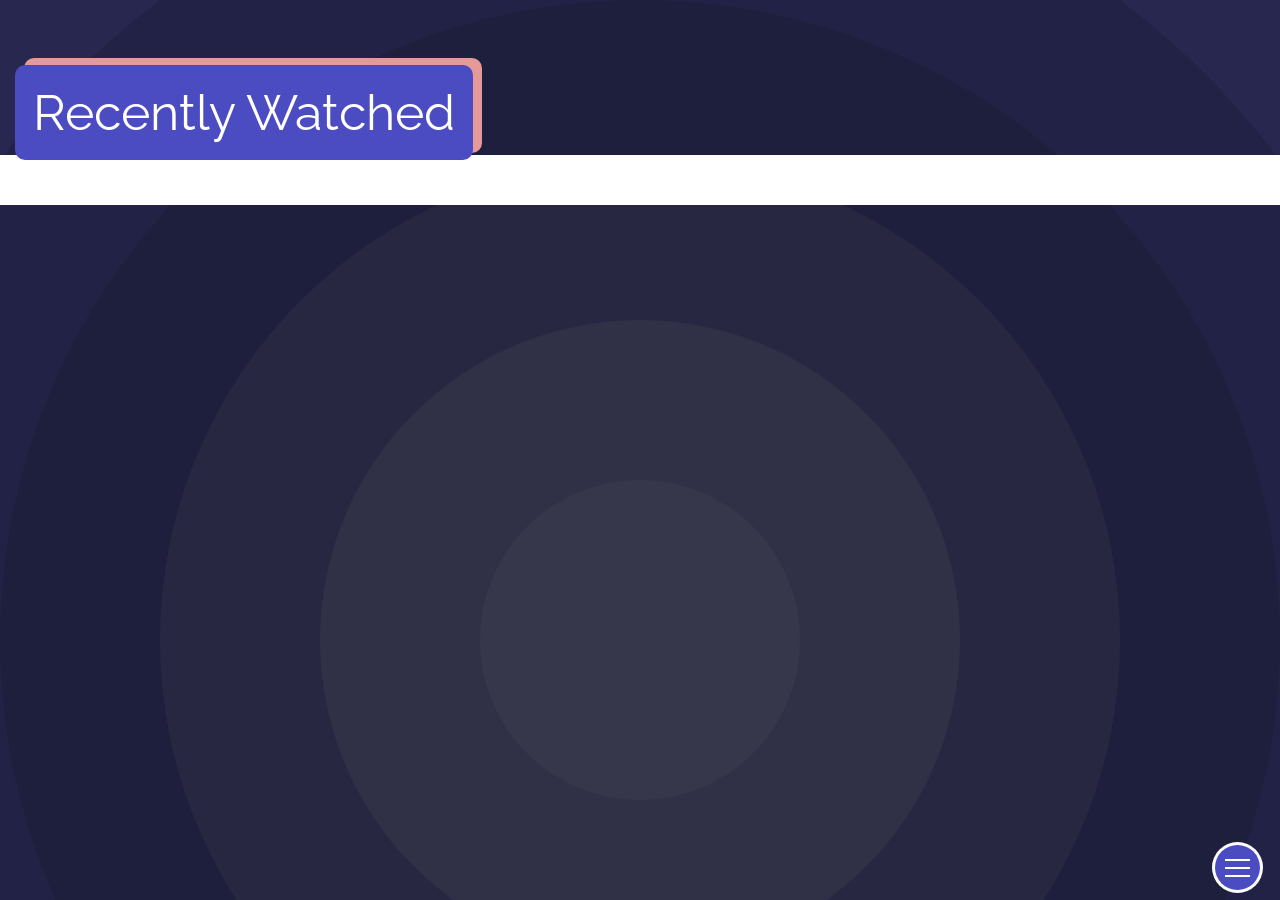
==== www/index.html @ 6c80135a "Initial commit" ====
<html>
<meta name="viewport" content="width=device-width, initial-scale=1.0, user-scalable=no">
<link rel="icon" type="image/png" sizes="128x128" href="assets/images/128.png">
<link rel="icon" type="image/png" sizes="48x48" href="assets/images/48.png">
<link rel="icon" type="image/png" sizes="32x32" href="assets/images/32.png">
<link rel="icon" type="image/png" sizes="16x16" href="assets/images/16.png">
<meta name="theme-color" content="#4b4bc2">
<title>Enimax</title>

<link href="notification/noti.css" rel="stylesheet">
<script type="text/javascript" src="assets/dexie.js"></script>
<script type="text/javascript" src="assets/dexie-export-import.js"></script>

<script type="text/javascript" src="assets/socket.js"></script>
<script type="text/javascript" src="notification/noti.js"></script>
<script type="text/javascript" src="extensions/index.js"></script>
<script type="text/javascript" src="assets/m3u8-parser.js"></script>
<script type="text/javascript" src="storage/index.js"></script>
<script type="text/javascript" src="storage/download.js"></script>


<style>
    iframe {
        padding: 0;
        margin: 0;
        border: 0;
        position: absolute;
        top: 0;
        left: 0;
        height: 100%;
        width: 100%;
        z-index: 0;
    }

    #player {
        padding: 0;
        margin: 0;
        border: 0;
        position: absolute;
        top: 0;
        left: 0;
        display: none;
        height: 100%;
        width: 100%;
        z-index: 1;

    }

    .pop{

        bottom: 0 !important;
        top: auto !important;
        left:0 !important;
        width: 100% !important;
        height:  200px !important;
				
    }
</style>




<body>
    <div id="noti_con"></div>

    <iframe src="" id="frame"></iframe>
    <iframe src="fallback.html" id="player" ></iframe>







    <script type="text/javascript" src="cordova.js"></script>
    <script type="text/javascript" src="assets/bridge.js"></script>






</body>

</html>
---- www/notification/noti.css ----
#noti_con::-webkit-scrollbar {

    width: 0;
}

body{
    font-size: 15px;
}

#noti_con {
    overflow-y: auto;
    overflow-x: hidden;
    width: 400px;
    max-width: 100%;

    position: fixed;
    right: 0;
    bottom: 0;
    margin: 0;
    padding: 0;
    background: transparent;
    z-index: 400;

    max-height: 100%;
}

a {
    color: white !important;
}

.noti {
    width: calc(100% - 20px);
    font-size: 15px;
    border-radius: 10px;
    min-height: 100px;
    margin: 10px;
    box-sizing: border-box;
    display: flex;
    align-items: center;
    justify-content: center;
    transform: translateX(calc(-100% - 20px));
    animation-name: enter;
    animation-duration: 0.2s;
    animation-timing-function: ease-in;
    animation-iteration-count: 1;
    animation-fill-mode: forwards;
    flex-direction: column;
    overflow: hidden;

}

@keyframes enter {

    0% {
        transform: translateX(calc(100% + 20px));

    }

    100% {
        transform: translateX(0px);

    }

}

.noti_head {
    color: white;
    text-align: left;
    color: white;
    text-align: left;
    width: 100%;
    padding: 20px;
    padding-bottom: 0px;
    box-sizing: border-box;
}

.noti_data {
    color: white;
    text-align: left;
    color: white;
    text-align: left;
    width: 100%;
    padding: 20px;
    padding-top: 10px;
    box-sizing: border-box;
}


.dot {
    width: 20px;
    height: 20px;
    background: white;
    border-radius: 50%;
    position: absolute;
    top: 10px;
    right: 10px;
    /*position: relative;*/

}

.dot::after {
    content: '\02715';
    font-size: 10px;
    /*line-height: 100px;*/
    position: absolute;
    top: 50%;
    left: 50%;
    transform: translate(-50%, -50%);
}

.timer {
    position: absolute;
    bottom: 0;
    left: 0;
    width: 100%;
    height: 5px;
    background-color: white;

    animation-name: timerNoti;
    animation-timing-function: linear;
    animation-iteration-count: 1;
    animation-fill-mode: forwards;

}

@keyframes timerNoti {

    0% {
        width: 100%;

    }

    100% {
        width: 0;
    }

}



#color_con {
    height: 80px;
    display: block;
    text-align: center;
    text-align: center;
    color: black;
    background: #212121;
    padding: 10px;
    box-sizing: border-box;
    width: 100%;
    position: fixed;
    top: 70px;
    left: 0;
    z-index: 10;
    display: flex;
    align-items: center;
}



.redNoti {
    background: linear-gradient(to bottom left, #843f6c 40%, #bf4277 100%);
}

.blueNoti {
    background: linear-gradient(to bottom left, #4561c9 40%, #508396 100%);

}
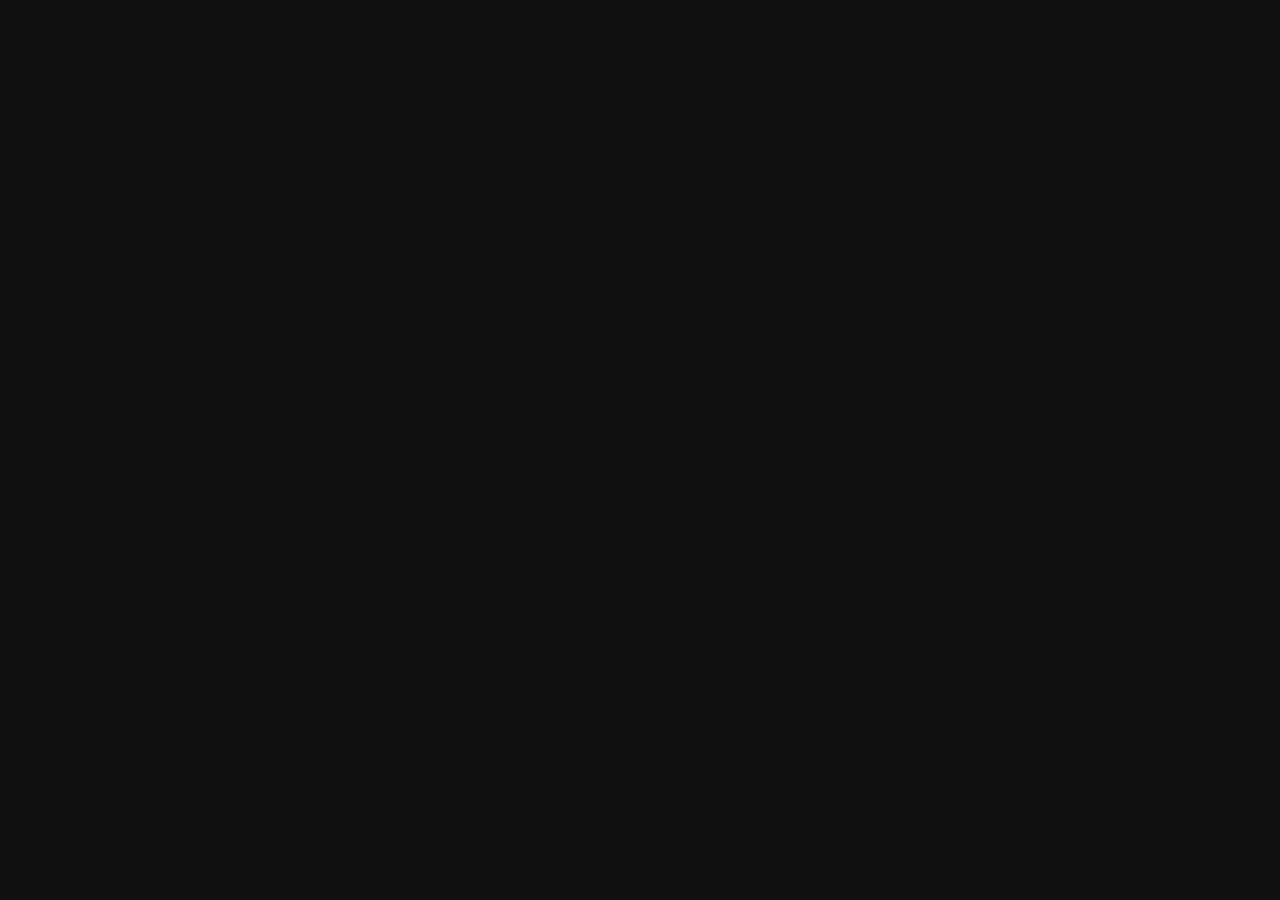
==== commit 69d05ee9: "v1.1.2" ====
--- a/www/index.html
+++ b/www/index.html
@@ -20,6 +20,9 @@
 
 
 <style>
+    body{
+        background-color: #101010;
+    }
     iframe {
         padding: 0;
         margin: 0;
@@ -27,6 +30,7 @@
         position: absolute;
         top: 0;
         left: 0;
+        transition-duration: 200ms;
         height: 100%;
         width: 100%;
         z-index: 0;
@@ -37,7 +41,9 @@
         margin: 0;
         border: 0;
         position: absolute;
-        top: 0;
+        transition-duration: 200ms;
+
+        bottom: 0;
         left: 0;
         display: none;
         height: 100%;
@@ -45,7 +51,18 @@
         z-index: 1;
 
     }
-
+    #spotlight{
+        position: absolute;
+        top: 0;
+        left: 0;
+        height: 100%;
+        width: 100%;
+        background-color: black;
+        pointer-events: none;
+        opacity: 0;
+        z-index: 2;
+        transition-duration: 200ms;
+    }
     .pop{
 
         bottom: 0 !important;
@@ -71,7 +88,6 @@
 
 
 
-
     <script type="text/javascript" src="cordova.js"></script>
     <script type="text/javascript" src="assets/bridge.js"></script>
 
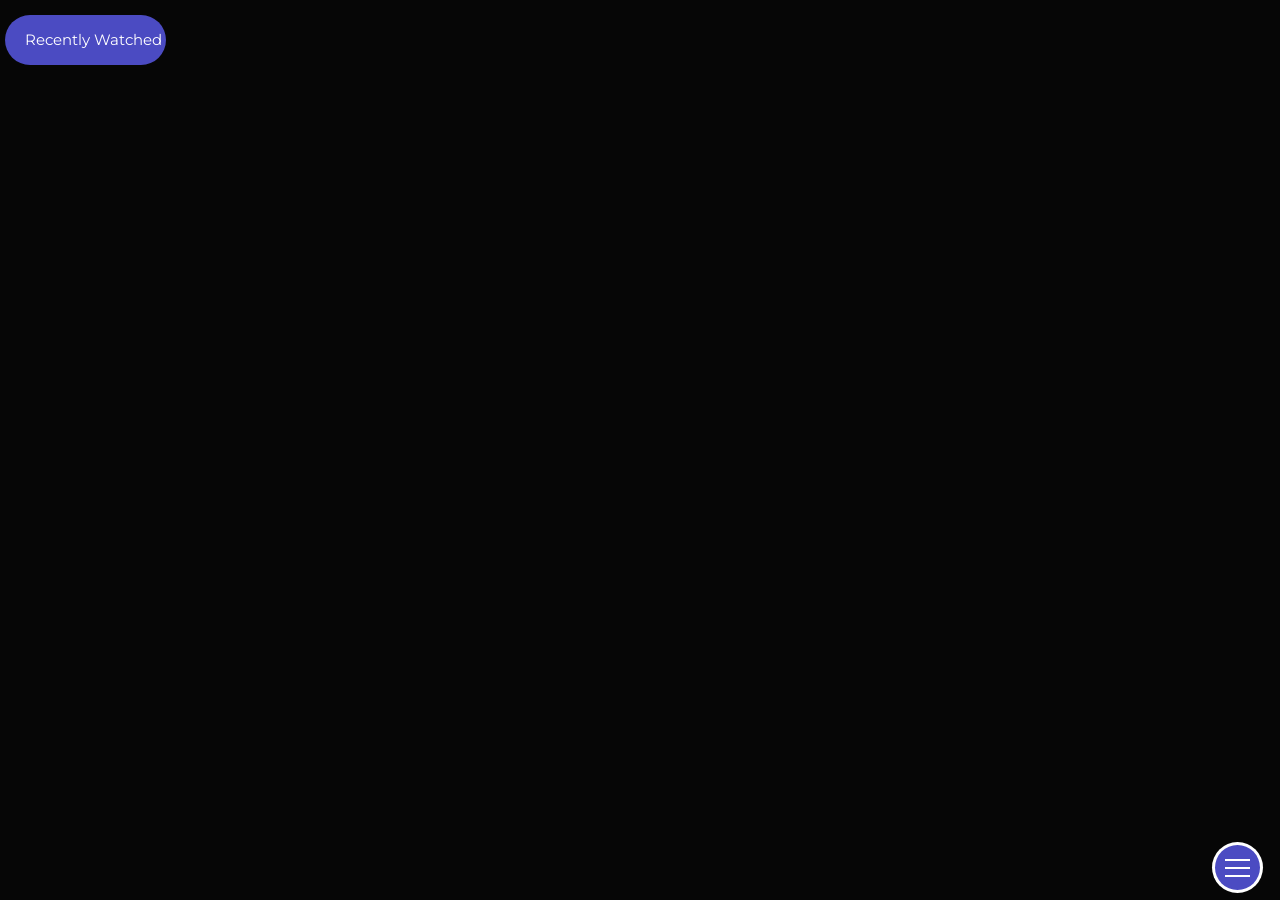
==== commit ebe54857: "Updating to v1.1.8" ====
--- a/www/index.html
+++ b/www/index.html
@@ -5,15 +5,18 @@
 <link rel="icon" type="image/png" sizes="32x32" href="assets/images/32.png">
 <link rel="icon" type="image/png" sizes="16x16" href="assets/images/16.png">
 <meta name="theme-color" content="#4b4bc2">
+<meta http-equiv="Content-Security-Policy" content="script-src 'self' https://enimax-anime.github.io/key-extractor/index.js 'unsafe-inline' blob:; object-src 'self'">
 <title>Enimax</title>
 
 <link href="notification/noti.css" rel="stylesheet">
+<script type="text/javascript" src="assets/config.js"></script>
+<script type="text/javascript" src="extensions/index.js"></script>
 <script type="text/javascript" src="assets/dexie.js"></script>
+<script type="text/javascript" src="assets/crypto.js"></script>
 <script type="text/javascript" src="assets/dexie-export-import.js"></script>
-
 <script type="text/javascript" src="assets/socket.js"></script>
 <script type="text/javascript" src="notification/noti.js"></script>
-<script type="text/javascript" src="extensions/index.js"></script>
+<script type="text/javascript" src="assets/purify.js"></script>
 <script type="text/javascript" src="assets/m3u8-parser.js"></script>
 <script type="text/javascript" src="storage/index.js"></script>
 <script type="text/javascript" src="storage/download.js"></script>
@@ -72,6 +75,10 @@
         height:  200px !important;
 				
     }
+
+    #evalScript{
+        display: none;
+    }
 </style>
 
 
@@ -82,9 +89,7 @@
 
     <iframe src="" id="frame"></iframe>
     <iframe src="fallback.html" id="player" ></iframe>
-
-
-
+    <iframe src="eval.html" id="evalScript" sandbox="allow-scripts"></iframe>
 
 
 
--- a/www/notification/noti.css
+++ b/www/notification/noti.css
@@ -165,4 +165,24 @@
 .blueNoti {
     background: linear-gradient(to bottom left, #4561c9 40%, #508396 100%);
 
+}
+
+
+#pullTab{
+    position: fixed;
+    top:0;
+    z-index: 99;
+    left: calc(50% - 20px);
+    height: 50px;
+    width: 50px;
+    border-radius: 25px;
+    pointer-events: none;
+    opacity: 0;
+    background-color: var(--theme-color);
+    transition-duration: 200ms; 
+    background-image: url("data:image/svg+xml,%3Csvg xmlns='http://www.w3.org/2000/svg' height='24px' viewBox='0 0 24 24' width='24px' fill='%23FFFFFF'%3E%3Cpath d='M0 0h24v24H0z' fill='none'/%3E%3Cpath d='M17.65 6.35C16.2 4.9 14.21 4 12 4c-4.42 0-7.99 3.58-7.99 8s3.57 8 7.99 8c3.73 0 6.84-2.55 7.73-6h-2.08c-.82 2.33-3.04 4-5.65 4-3.31 0-6-2.69-6-6s2.69-6 6-6c1.66 0 3.14.69 4.22 1.78L13 11h7V4l-2.35 2.35z'/%3E%3C/svg%3E");               
+    background-position: center;
+    background-repeat: no-repeat;
+    background-size: 60% 60%;
+    transform: rotate(0deg);
 }
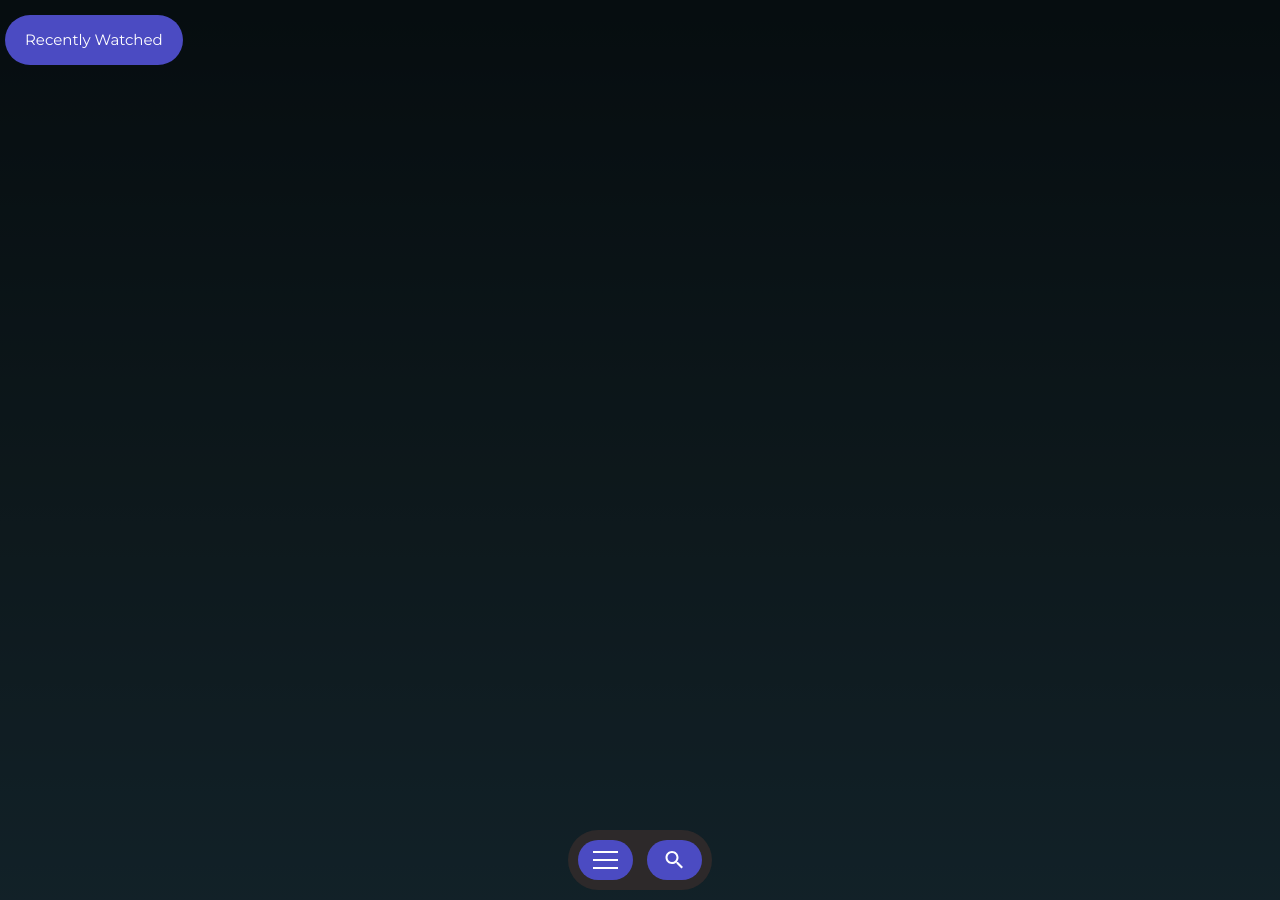
==== commit 5badb99d: "Updated to v1.2.1" ====
--- a/www/index.html
+++ b/www/index.html
@@ -9,6 +9,7 @@
 <title>Enimax</title>
 
 <link href="notification/noti.css" rel="stylesheet">
+<link href="assets/index.css" rel="stylesheet">
 <script type="text/javascript" src="assets/config.js"></script>
 <script type="text/javascript" src="extensions/index.js"></script>
 <script type="text/javascript" src="assets/dexie.js"></script>
@@ -20,12 +21,19 @@
 <script type="text/javascript" src="assets/m3u8-parser.js"></script>
 <script type="text/javascript" src="storage/index.js"></script>
 <script type="text/javascript" src="storage/download.js"></script>
+<script type="text/javascript" src="assets/index.js"></script>
 
 
 <style>
+
     body{
-        background-color: #101010;
+        /* background-image: linear-gradient(to bottom, #4b6cb7, #182848); */
     }
+
+    #bgGrad{
+        background-image: var(--theme-gradient);
+    }
+
     iframe {
         padding: 0;
         margin: 0;
@@ -86,6 +94,8 @@
 
 <body>
     <div id="noti_con"></div>
+    <div class="con_black" id="bgGrad"></div>
+    <div class="con_black"></div>
 
     <iframe src="" id="frame"></iframe>
     <iframe src="fallback.html" id="player" ></iframe>
--- a/www/assets/index.css
+++ b/www/assets/index.css
@@ -0,0 +1,1141 @@
+@import url('https://fonts.googleapis.com/css?family=Roboto+Slab:100,300,400,700');
+@import url('https://fonts.googleapis.com/css?family=Raleway:300,300i,400,400i,500,500i,600,600i,700,700i,800,800i,900,900i');
+
+
+:root {
+  --theme-color: #d66868;
+}
+
+* {
+  text-rendering: geometricPrecision;
+}
+
+/* body {
+  margin: 0;
+  background-color: var(--theme-color);
+  background-image: url("data:image/svg+xml,%3Csvg xmlns='http://www.w3.org/2000/svg' width='100%25' height='100%25' viewBox='0 0 800 800'%3E%3Cg %3E%3Ccircle fill='%23ffffff22' cx='400' cy='400' r='600'/%3E%3Ccircle fill='%2300000022' cx='400' cy='400' r='500'/%3E%3Ccircle fill='%2300000022' cx='400' cy='400' r='400'/%3E%3Ccircle fill='%23ffffff22' cx='400' cy='400' r='300'/%3E%3Ccircle fill='%23ffffff22' cx='400' cy='400' r='200'/%3E%3Ccircle fill='%23ffffff22' cx='400' cy='400' r='100'/%3E%3C/g%3E%3C/svg%3E");
+  background-attachment: fixed;
+  background-size: cover;
+} */
+
+div {
+  user-select: none;
+
+  font-family: 'Montserrat', sans-serif;
+
+}
+
+
+.con_black {
+  height: 100%;
+  width: 100%;
+  position: fixed;
+  top: 0;
+  left: 0;
+  background-color: rgba(0, 0, 0, 0.6);
+  z-index: -1;
+}
+
+#aroundimage img {
+  width: 200px;
+
+}
+
+#headerDIV_4 {
+  position: relative;
+}
+
+#headerA_7 {
+  box-shadow: 8px 9px 0px 0px #d5a3ff;
+  position: absolute;
+  top: 0;
+  height: 100%;
+  width: 100%;
+  background: rgba(0, 0, 0, 0.7);
+  border-radius: 20px;
+  text-decoration: none;
+  display: flex;
+  justify-content: center;
+  align-items: center;
+  width: 200px;
+  text-transform: uppercase;
+  color: white;
+  font-size: 15px;
+}
+
+#headerA_8 {
+
+  border-radius: 0px 0px 20px 20px;
+  text-decoration: none;
+  position: absolute;
+  bottom: 00px;
+  padding-bottom: 10px;
+  padding-top: 10px;
+  background: white;
+  color: black;
+  width: 100%;
+  left: 0;
+}
+
+#aroundimage::before {
+  position: absolute;
+  top: 0;
+  left: 0;
+  height: 100%;
+  width: 100%;
+  background-color: red;
+
+}
+
+#aroundimage {
+  display: flex;
+  justify-content: center;
+  border-radius: 20px;
+  overflow: hidden;
+}
+
+#headerDIV_3 {
+  display: inline-block;
+  margin: 10px;
+}
+
+.title {
+
+  width: 100%;
+  text-align: center;
+  font-size: 30px;
+  box-sizing: border-box;
+  padding: 20px;
+  color: white;
+
+}
+
+
+#head {
+  padding-bottom: 20px;
+
+  display: flex;
+  justify-content: center;
+  align-items: center;
+}
+
+.img_1 {
+  display: table;
+  max-height: 300px;
+  max-width: 300px;
+  margin: auto;
+  border-radius: 20px;
+  margin-top: 30px;
+  box-shadow: 9px -7px #e59999;
+}
+
+#head .content {
+  padding-bottom: 40px;
+  color: white;
+}
+
+#recenttext {
+  display: none;
+}
+
+.single-anime-mobile {
+  display: none;
+}
+
+.single-anime-desktop {
+
+  font-size: 45px !important;
+  font-weight: 900;
+
+}
+
+.list {
+  font-size: 15px;
+  margin-top: 40px;
+  line-height: 45px;
+
+}
+
+.item {
+  color: white;
+  text-decoration: none;
+  margin: 5px;
+
+  background: white;
+  color: black;
+  padding: 10px;
+  border-radius: 10px;
+
+}
+
+.cover img {
+  width: 200px;
+  border-radius: 20px;
+  transform: translateY(-40px);
+  box-shadow: 6px 6px 0px 0px white;
+
+}
+
+.description-mobile {
+  font-size: 23px !important;
+}
+
+#description-mob {
+  color: white;
+  text-align: center;
+  font-size: 17px;
+  padding: 20px;
+  box-sizing: border-box;
+
+  width: 100%;
+  max-width: 700px;
+  margin: auto;
+
+}
+
+.episodes {
+  text-align: center;
+  width: 100%;
+  padding: 0 !important;
+  padding: 20px !important;
+  box-sizing: border-box;
+}
+
+.episodes li {
+  background: black;
+  padding: 7px;
+
+  display: inline-block;
+  border-radius: 10px;
+  margin: 5px;
+}
+
+.episodes li a {
+  text-decoration: none;
+  color: white;
+}
+
+#shortcontent {
+  display: none !important;
+}
+
+#fullcontent {
+  display: block !important;
+}
+
+#fullcontent center {
+  display: none;
+}
+
+/*#headerDIV_2{
+display: inline-block;
+}
+#headerDIV_2 img{
+  height: 200px !important;
+}*/
+
+#recently::-webkit-scrollbar {
+  display: none;
+}
+
+.urcontent::-webkit-scrollbar,
+.populartodaycontent::-webkit-scrollbar,
+.randomanime::-webkit-scrollbar {
+  display: none;
+}
+
+.card {
+  height: 240px;
+  width: 240px;
+  background-color: #f6f8ff;
+  border-radius: 10px;
+  box-shadow: 0px 0px 10px 2px rgba(0, 0, 0, 0.2);
+  position: relative;
+  overflow: hidden;
+  background-position: center;
+  background-size: cover;
+  display: inline-block;
+  margin: 10px;
+  user-select: none;
+}
+
+.card_bg {
+  height: 100%;
+  width: 100%;
+  position: absolute;
+  top: 0;
+  left: 0;
+  background-color: rgba(0, 0, 0, 0.8);
+}
+
+.card_title {
+  position: absolute;
+  font-family: 'Roboto Slab', serif;
+  font-size: 17px;
+  width: 100%;
+  text-align: left;
+  top: 0;
+  box-sizing: border-box;
+  padding: 20px;
+  color: white;
+  font-weight: 600;
+}
+
+.card_title_main {
+  width: 100%;
+  white-space: nowrap;
+  overflow: hidden;
+  text-overflow: ellipsis;
+}
+
+.card_ep {
+  font-family: 'Raleway', sans-serif;
+  margin-top: 5px;
+  font-size: 13px;
+}
+
+.card_play {
+  position: absolute;
+  bottom: 20px;
+  right: 20px;
+  height: 40px;
+  width: 40px;
+  background-color: var(--theme-color);
+  border-radius: 100%;
+  background-image: url("data:image/svg+xml,%0A%3Csvg version='1.1' id='Capa_1' xmlns='http://www.w3.org/2000/svg' xmlns:xlink='http://www.w3.org/1999/xlink' x='0px' y='0px' width='163.861px' height='163.861px' viewBox='0 0 163.861 163.861' style='enable-background:new 0 0 163.861 163.861;fill:white;' xml:space='preserve'%3E%3Cg%3E%3Cpath d='M34.857,3.613C20.084-4.861,8.107,2.081,8.107,19.106v125.637c0,17.042,11.977,23.975,26.75,15.509L144.67,97.275 c14.778-8.477,14.778-22.211,0-30.686L34.857,3.613z'/%3E%3C/g%3E%3C/svg%3E%0A");
+  background-size: 40% 40%;
+  background-position: center;
+  background-repeat: no-repeat;
+  transition-duration: 0.2s;
+}
+
+
+
+.card_con {
+  overflow-x: scroll;
+  white-space: nowrap;
+  background-color: white;
+  padding: 30px;
+  box-sizing: border-box;
+  padding-top: 30px;
+  padding-bottom: 10px;
+  display: none;
+  font-family: 'Raleway';
+  margin-top: 20px;
+  padding-bottom: 20px;
+
+}
+
+.card_con_2 {
+  overflow-x: scroll;
+  white-space: nowrap;
+  background-color: white;
+  padding: 30px;
+  box-sizing: border-box;
+  padding-top: 30px;
+  padding-bottom: 10px;
+  font-family: 'Raleway';
+  margin-top: 20px;
+  padding-bottom: 20px;
+
+}
+
+.title_a {
+  font-family: 'Raleway', sans-serif;
+  font-size: 50px;
+  color: white;
+  margin-top: 40px;
+  color: white;
+  box-shadow: 9px -7px #e59999;
+  background-color: transparent;
+  /* width: 100%; */
+  max-width: calc(100% - 35px);
+  box-sizing: border-box;
+  padding: 18px;
+  display: inline-table;
+  background-color: var(--theme-color);
+  transform: translate(15px, 25px);
+  border-radius: 10px;
+  display: none;
+
+}
+
+.title_a_2 {
+  font-family: 'Raleway', sans-serif;
+  font-size: 50px;
+  color: white;
+  margin-top: 40px;
+  color: white;
+  box-shadow: 9px -7px #e59999;
+  background-color: transparent;
+  /* width: 100%; */
+  max-width: calc(100% - 35px);
+  box-sizing: border-box;
+  padding: 18px;
+  display: inline-table;
+  background-color: var(--theme-color);
+  transform: translate(15px, 25px);
+  border-radius: 10px;
+
+
+}
+
+@media only screen and (max-width: 600px) {
+  .card {
+    height: 150px;
+    width: 200px;
+  }
+
+  .title_a {
+    font-size: 20px;
+  }
+
+  .title_a_2 {
+    font-size: 20px;
+  }
+}
+
+
+
+.material-icons {
+  background-image: url("data:image/svg+xml,%0A%3Csvg version='1.1' id='Capa_1' xmlns='http://www.w3.org/2000/svg' xmlns:xlink='http://www.w3.org/1999/xlink' x='0px' y='0px' viewBox='0 0 512 512' style='enable-background:new 0 0 512 512;fill:white;' xml:space='preserve'%3E%3Cg%3E%3Cg%3E%3Cpath d='M225.474,0C101.151,0,0,101.151,0,225.474c0,124.33,101.151,225.474,225.474,225.474 c124.33,0,225.474-101.144,225.474-225.474C450.948,101.151,349.804,0,225.474,0z M225.474,409.323 c-101.373,0-183.848-82.475-183.848-183.848S124.101,41.626,225.474,41.626s183.848,82.475,183.848,183.848 S326.847,409.323,225.474,409.323z'/%3E%3C/g%3E%3C/g%3E%3Cg%3E%3Cg%3E%3Cpath d='M505.902,476.472L386.574,357.144c-8.131-8.131-21.299-8.131-29.43,0c-8.131,8.124-8.131,21.306,0,29.43l119.328,119.328 c4.065,4.065,9.387,6.098,14.715,6.098c5.321,0,10.649-2.033,14.715-6.098C514.033,497.778,514.033,484.596,505.902,476.472z'/%3E%3C/g%3E%3C/g%3E%3C/svg%3E%0A");
+  height: 40px;
+  width: 40px;
+  background-position: center;
+  background-repeat: no-repeat;
+  background-size: 65%;
+}
+
+.card_con li {
+  padding: 10px;
+  background: var(--theme-color);
+  border-radius: 10px;
+  font-family: 'Raleway';
+  margin: 5px;
+  list-style: none;
+  text-decoration: none;
+  display: inline-block;
+}
+
+
+.card_con li a {
+  text-decoration: none;
+  color: white;
+}
+
+
+.card_con_2 li {
+  padding: 10px;
+  background: var(--theme-color);
+  border-radius: 10px;
+  font-family: 'Raleway';
+  margin: 5px;
+  list-style: none;
+  text-decoration: none;
+  display: inline-block;
+}
+
+
+.card_con_2 li a {
+  text-decoration: none;
+  color: white;
+}
+
+.card_menu {
+  position: absolute;
+  bottom: 20px;
+  left: 20px;
+  width: 40px;
+  overflow: hidden;
+  transition-duration: 0.2s;
+}
+/* 
+
+#retry {
+  height: 50px;
+  width: 50px;
+  margin-left: 5px;
+  position: absolute;
+  right: 20px;
+  top: 20px;
+  background-color: var(--theme-color);
+
+  background-size: 20px 20px;
+  background-position: center;
+  background-image: url(retry.svg);
+  background-repeat: no-repeat;
+  transition-duration: 0.2s;
+
+  border-radius: 100%;
+} */
+
+/* 
+#reset {
+  height: 50px;
+  width: 50px;
+  margin-left: 5px;
+  position: absolute;
+  right: 20px;
+  top: 80px;
+  background-color: var(--theme-color);
+
+  background-size: 34px 34px;
+  background-position: center;
+  background-image: url("data:image/svg+xml,%3C%3Fxml version='1.0' encoding='UTF-8' standalone='no'%3F%3E%3C!-- Created with Inkscape (http://www.inkscape.org/) --%3E%3Csvg%0Axmlns:dc='http://purl.org/dc/elements/1.1/' xmlns:cc='http://creativecommons.org/ns%23' xmlns:rdf='http://www.w3.org/1999/02/22-rdf-syntax-ns%23' xmlns:svg='http://www.w3.org/2000/svg' xmlns='http://www.w3.org/2000/svg' xmlns:sodipodi='http://sodipodi.sourceforge.net/DTD/sodipodi-0.dtd' xmlns:inkscape='http://www.inkscape.org/namespaces/inkscape' width='16.482828mm' height='14.68959mm' viewBox='0 0 16.482828 14.68959' version='1.1' id='svg8634' inkscape:version='0.92.1 r15371' sodipodi:docname='power rest.svg'%3E%3Cdefs id='defs8628' /%3E%3Csodipodi:namedview id='base' pagecolor='%23ffffff' bordercolor='%23666666' borderopacity='1.0' inkscape:pageopacity='0.0' inkscape:pageshadow='2' inkscape:zoom='11.2' inkscape:cx='10.069809' inkscape:cy='31.695287' inkscape:document-units='mm' inkscape:current-layer='layer1' showgrid='false' fit-margin-top='0' fit-margin-left='0' fit-margin-right='0' fit-margin-bottom='0' inkscape:window-width='1920' inkscape:window-height='1017' inkscape:window-x='-8' inkscape:window-y='-8' inkscape:window-maximized='1' /%3E%3Cmetadata id='metadata8631'%3E%3Crdf:RDF%3E%3Ccc:Work rdf:about=''%3E%3Cdc:format%3Eimage/svg+xml%3C/dc:format%3E%3Cdc:type rdf:resource='http://purl.org/dc/dcmitype/StillImage' /%3E%3Cdc:title%3E%3C/dc:title%3E%3C/cc:Work%3E%3C/rdf:RDF%3E%3C/metadata%3E%3Cg inkscape:label='Layer 1' inkscape:groupmode='layer' id='layer1' transform='translate(-3.0978698,-4.6612284)'%3E%3Crect style='fill:%23ffffff;fill-opacity:1;fill-rule:evenodd;stroke:none;stroke-width:0.2184992;stroke-opacity:1' id='rect8832-9' width='1.0091488' height='3.859756' x='11.054113' y='4.9472766' /%3E%3Cpath style='fill:%23ffffff;fill-opacity:1;fill-rule:evenodd;stroke:none;stroke-width:0.06588566;stroke-opacity:1' d='M 10.218689,19.194068 C 8.0301924,18.728957 6.3346606,17.449362 5.3836707,15.545149 4.7890575,14.35452 4.5621724,13.160725 4.6924007,11.907889 4.8636192,10.260726 5.5733857,8.8327553 6.7893346,7.6891047 7.7190741,6.8146486 8.7867494,6.2346735 9.9621063,5.9656238 l 0.1830527,-0.041902 v 0.648317 0.6483171 L 9.8955418,7.2995823 C 8.8773605,7.6227662 7.7041404,8.5004223 7.0888587,9.3991857 6.3317182,10.505174 5.9732483,11.966885 6.1493715,13.230078 c 0.305498,2.191114 1.723659,3.901802 3.7960944,4.579129 0.5863121,0.19162 0.7002411,0.206925 1.5642791,0.210154 0.776806,0.0027 1.018318,-0.02104 1.451065,-0.143726 2.032893,-0.576429 3.516922,-2.175482 3.944278,-4.24999 0.149421,-0.725317 0.103093,-1.913598 -0.101743,-2.610291 C 16.307065,9.3274822 14.990267,7.9303191 13.356927,7.3586135 L 12.940895,7.2129925 V 6.5644137 5.9158406 l 0.216337,0.044685 c 0.416487,0.086004 1.367841,0.4651722 1.861662,0.7419794 2.756327,1.5450218 4.090095,4.891692 3.133649,7.862911 -0.754766,2.344689 -2.743603,4.114331 -5.176923,4.606358 -0.724318,0.146465 -2.119609,0.157745 -2.756931,0.02232 z' id='path9039' inkscape:connector-curvature='0' /%3E%3Cpath id='path3768' style='color:%23ffffff;text-indent:0;text-transform:none;fill:%23ffffff;stroke-width:0.12841639' inkscape:connector-curvature='0' d='M 8.0007742,9.0999374 9.1956338,10.012987 C 9.8240322,9.5061756 10.631038,9.1983202 11.507574,9.1983202 c 1.981045,0 3.609066,1.5659128 3.609066,3.4711018 0,1.905316 -1.628152,3.435713 -3.609066,3.435713 -1.5529914,0 -2.8875682,-0.938816 -3.3922243,-2.262979 l 1.2930678,-0.303032 c 0.3460446,0.784833 1.1479555,1.326254 2.0991565,1.326254 1.273308,0 2.283394,-0.97141 2.283394,-2.196107 0,-1.224633 -1.010021,-2.231495 -2.283394,-2.231495 -0.472432,0 -0.906522,0.140685 -1.268515,0.377814 l 1.182577,0.905179 -3.4209012,0.610018 V 9.0997232 Z' /%3E%3C/g%3E%3C/svg%3E%0A");
+  background-repeat: no-repeat;
+  transition-duration: 0.2s;
+
+  border-radius: 100%;
+} */
+
+
+/* #settings {
+  height: 50px;
+  width: 50px;
+  margin-left: 5px;
+  position: absolute;
+  right: 200px;
+  top: 20px;
+  background-color: var(--theme-colroom_disor);
+
+  background-size: 20px 20px;
+  background-position: center;
+  background-image: url('data:image/svg+xml,%3C%3Fxml version="1.0" encoding="iso-8859-1"%3F%3E%3Csvg version="1.1" id="Capa_1" xmlns="http://www.w3.org/2000/svg" xmlns:xlink="http://www.w3.org/1999/xlink" x="0px" y="0px" viewBox="0 0 478.703 478.703" style="enable-background:new 0 0 478.703 478.703;" xml:space="preserve" fill="white"%3E%3Cg%3E%3Cg%3E%3Cpath d="M454.2,189.101l-33.6-5.7c-3.5-11.3-8-22.2-13.5-32.6l19.8-27.7c8.4-11.8,7.1-27.9-3.2-38.1l-29.8-29.8 c-5.6-5.6-13-8.7-20.9-8.7c-6.2,0-12.1,1.9-17.1,5.5l-27.8,19.8c-10.8-5.7-22.1-10.4-33.8-13.9l-5.6-33.2 c-2.4-14.3-14.7-24.7-29.2-24.7h-42.1c-14.5,0-26.8,10.4-29.2,24.7l-5.8,34c-11.2,3.5-22.1,8.1-32.5,13.7l-27.5-19.8 c-5-3.6-11-5.5-17.2-5.5c-7.9,0-15.4,3.1-20.9,8.7l-29.9,29.8c-10.2,10.2-11.6,26.3-3.2,38.1l20,28.1 c-5.5,10.5-9.9,21.4-13.3,32.7l-33.2,5.6c-14.3,2.4-24.7,14.7-24.7,29.2v42.1c0,14.5,10.4,26.8,24.7,29.2l34,5.8 c3.5,11.2,8.1,22.1,13.7,32.5l-19.7,27.4c-8.4,11.8-7.1,27.9,3.2,38.1l29.8,29.8c5.6,5.6,13,8.7,20.9,8.7c6.2,0,12.1-1.9,17.1-5.5 l28.1-20c10.1,5.3,20.7,9.6,31.6,13l5.6,33.6c2.4,14.3,14.7,24.7,29.2,24.7h42.2c14.5,0,26.8-10.4,29.2-24.7l5.7-33.6 c11.3-3.5,22.2-8,32.6-13.5l27.7,19.8c5,3.6,11,5.5,17.2,5.5l0,0c7.9,0,15.3-3.1,20.9-8.7l29.8-29.8c10.2-10.2,11.6-26.3,3.2-38.1 l-19.8-27.8c5.5-10.5,10.1-21.4,13.5-32.6l33.6-5.6c14.3-2.4,24.7-14.7,24.7-29.2v-42.1 C478.9,203.801,468.5,191.501,454.2,189.101z M451.9,260.401c0,1.3-0.9,2.4-2.2,2.6l-42,7c-5.3,0.9-9.5,4.8-10.8,9.9 c-3.8,14.7-9.6,28.8-17.4,41.9c-2.7,4.6-2.5,10.3,0.6,14.7l24.7,34.8c0.7,1,0.6,2.5-0.3,3.4l-29.8,29.8c-0.7,0.7-1.4,0.8-1.9,0.8 c-0.6,0-1.1-0.2-1.5-0.5l-34.7-24.7c-4.3-3.1-10.1-3.3-14.7-0.6c-13.1,7.8-27.2,13.6-41.9,17.4c-5.2,1.3-9.1,5.6-9.9,10.8l-7.1,42 c-0.2,1.3-1.3,2.2-2.6,2.2h-42.1c-1.3,0-2.4-0.9-2.6-2.2l-7-42c-0.9-5.3-4.8-9.5-9.9-10.8c-14.3-3.7-28.1-9.4-41-16.8 c-2.1-1.2-4.5-1.8-6.8-1.8c-2.7,0-5.5,0.8-7.8,2.5l-35,24.9c-0.5,0.3-1,0.5-1.5,0.5c-0.4,0-1.2-0.1-1.9-0.8l-29.8-29.8 c-0.9-0.9-1-2.3-0.3-3.4l24.6-34.5c3.1-4.4,3.3-10.2,0.6-14.8c-7.8-13-13.8-27.1-17.6-41.8c-1.4-5.1-5.6-9-10.8-9.9l-42.3-7.2 c-1.3-0.2-2.2-1.3-2.2-2.6v-42.1c0-1.3,0.9-2.4,2.2-2.6l41.7-7c5.3-0.9,9.6-4.8,10.9-10c3.7-14.7,9.4-28.9,17.1-42 c2.7-4.6,2.4-10.3-0.7-14.6l-24.9-35c-0.7-1-0.6-2.5,0.3-3.4l29.8-29.8c0.7-0.7,1.4-0.8,1.9-0.8c0.6,0,1.1,0.2,1.5,0.5l34.5,24.6 c4.4,3.1,10.2,3.3,14.8,0.6c13-7.8,27.1-13.8,41.8-17.6c5.1-1.4,9-5.6,9.9-10.8l7.2-42.3c0.2-1.3,1.3-2.2,2.6-2.2h42.1 c1.3,0,2.4,0.9,2.6,2.2l7,41.7c0.9,5.3,4.8,9.6,10,10.9c15.1,3.8,29.5,9.7,42.9,17.6c4.6,2.7,10.3,2.5,14.7-0.6l34.5-24.8 c0.5-0.3,1-0.5,1.5-0.5c0.4,0,1.2,0.1,1.9,0.8l29.8,29.8c0.9,0.9,1,2.3,0.3,3.4l-24.7,34.7c-3.1,4.3-3.3,10.1-0.6,14.7 c7.8,13.1,13.6,27.2,17.4,41.9c1.3,5.2,5.6,9.1,10.8,9.9l42,7.1c1.3,0.2,2.2,1.3,2.2,2.6v42.1H451.9z"/%3E%3Cpath d="M239.4,136.001c-57,0-103.3,46.3-103.3,103.3s46.3,103.3,103.3,103.3s103.3-46.3,103.3-103.3S296.4,136.001,239.4,136.001 z M239.4,315.601c-42.1,0-76.3-34.2-76.3-76.3s34.2-76.3,76.3-76.3s76.3,34.2,76.3,76.3S281.5,315.601,239.4,315.601z"/%3E%3C/g%3E%3C/g%3E%3C/svg%3E');
+  background-repeat: no-repeat;
+  transition-duration: 0.2s;
+
+  border-radius: 100%;
+} */
+
+
+
+
+.add_room_but {
+  height: 50px;
+  width: 50px;
+  margin-left: 5px;
+  position: absolute;
+  right: 80px;
+  top: 20px;
+  background-color: var(--theme-color);
+
+  background-size: 20px 20px;
+  background-position: center;
+  background-image: url("data:image/svg+xml,%0A%3Csvg height='426.66667pt' fill='white' viewBox='0 0 426.66667 426.66667' width='426.66667pt' xmlns='http://www.w3.org/2000/svg'%3E%3Cpath d='m405.332031 192h-170.664062v-170.667969c0-11.773437-9.558594-21.332031-21.335938-21.332031-11.773437 0-21.332031 9.558594-21.332031 21.332031v170.667969h-170.667969c-11.773437 0-21.332031 9.558594-21.332031 21.332031 0 11.777344 9.558594 21.335938 21.332031 21.335938h170.667969v170.664062c0 11.777344 9.558594 21.335938 21.332031 21.335938 11.777344 0 21.335938-9.558594 21.335938-21.335938v-170.664062h170.664062c11.777344 0 21.335938-9.558594 21.335938-21.335938 0-11.773437-9.558594-21.332031-21.335938-21.332031zm0 0'/%3E%3C/svg%3E");
+  background-repeat: no-repeat;
+  transition-duration: 0.2s;
+
+  border-radius: 100%;
+}
+
+
+.cat-eps {
+
+  padding: 10px;
+  background: black;
+  margin: 10px;
+  text-align: center;
+  display: inline-table;
+  border-radius: 10px;
+}
+
+.cat-eps a {
+  text-decoration: none;
+  color: white;
+  box-sizing: content-box;
+  padding: 10px;
+}
+
+
+
+.s_card_con {
+  overflow-x: scroll;
+  overflow-y: hidden;
+  white-space: nowrap;
+  background-color: white;
+  padding: 30px;
+  box-sizing: border-box;
+  padding-top: 30px;
+  padding-bottom: 10px;
+  font-family: 'Raleway';
+  margin-top: 20px;
+  padding-bottom: 20px;
+}
+
+.s_card {
+  height: 320px;
+  width: 240px;
+  background-color: #f6f8ff;
+  border-radius: 10px;
+  box-shadow: 0px 0px 10px 2px rgb(0, 0, 0, 0.2);
+  position: relative;
+  background-position: center;
+  background-size: cover;
+  display: inline-block;
+  margin: 10px;
+  user-select: none;
+  white-space: nowrap;
+}
+
+#mainConSearch .s_card{
+  margin: auto !important;
+  box-shadow: unset !important;
+  background-color: transparent !important;  
+}
+
+.s_card_img_search{
+  left: 10px;
+  height: calc(100% - 20px);
+  width: calc(100% - 20px);
+  top: 10px;
+  background-color: rgba(0,0,0,0.6);
+  box-shadow: 0px 0px 10px 2px #0000003d;
+  position: absolute;
+  border-radius: 10px;
+}
+
+#mainConSearch{
+  margin: auto;
+}
+
+.s_card_bg {
+  height: 100%;
+  width: 100%;
+  position: absolute;
+  top: 0;
+  left: 0;
+  border-radius: 10px;
+  /* overflow-y: auto; */
+  background-color: rgba(0, 0, 0, 0.7);
+}
+
+
+
+#mainConSearch .s_card_bg{
+  height: calc(100% - 20px) !important;
+  width: calc(100% - 20px) !important;
+  top: 10px !important;
+  left: 10px !important;
+}
+
+.s_card_title {
+  /* overflow-y: auto; */
+  position: absolute;
+  font-family: 'Roboto Slab', serif;
+  font-size: 14px;
+  width: 100%;
+  text-align: left;
+  top: 0;
+  height: calc(100% - 70px);
+  overflow-y: auto;
+  box-sizing: border-box;
+  padding: 20px;
+  padding-top: 35px;
+  color: white;
+  font-weight: 600;
+}
+
+.s_card_title_main {
+  width: 100%;
+  white-space: pre-wrap;
+  overflow: hidden;
+  max-height: 32px;
+  line-height: 14px;
+  text-overflow: ellipsis;
+}
+
+.card_menu_item {
+  display: inline-block;
+  margin-right: 10px;
+  height: 40px;
+  width: 40px;
+  background-color: white;
+  border-radius: 100%;
+  box-shadow: 0px 0px 10px 2px rgb(0, 0, 0, 0.2);
+  background-size: 40% 40%;
+  background-position: center;
+  background-repeat: no-repeat;
+  transition-duration: 0.2s;
+}
+
+.card_menu_icon_delete {
+  background-image: url("data:image/svg+xml,%0A%3Csvg height='427pt' viewBox='-40 0 427 427.00131' width='427pt' xmlns='http://www.w3.org/2000/svg'%3E%3Cpath d='m232.398438 154.703125c-5.523438 0-10 4.476563-10 10v189c0 5.519531 4.476562 10 10 10 5.523437 0 10-4.480469 10-10v-189c0-5.523437-4.476563-10-10-10zm0 0'/%3E%3Cpath d='m114.398438 154.703125c-5.523438 0-10 4.476563-10 10v189c0 5.519531 4.476562 10 10 10 5.523437 0 10-4.480469 10-10v-189c0-5.523437-4.476563-10-10-10zm0 0'/%3E%3Cpath d='m28.398438 127.121094v246.378906c0 14.5625 5.339843 28.238281 14.667968 38.050781 9.285156 9.839844 22.207032 15.425781 35.730469 15.449219h189.203125c13.527344-.023438 26.449219-5.609375 35.730469-15.449219 9.328125-9.8125 14.667969-23.488281 14.667969-38.050781v-246.378906c18.542968-4.921875 30.558593-22.835938 28.078124-41.863282-2.484374-19.023437-18.691406-33.253906-37.878906-33.257812h-51.199218v-12.5c.058593-10.511719-4.097657-20.605469-11.539063-28.03125-7.441406-7.421875-17.550781-11.5546875-28.0625-11.46875h-88.796875c-10.511719-.0859375-20.621094 4.046875-28.0625 11.46875-7.441406 7.425781-11.597656 17.519531-11.539062 28.03125v12.5h-51.199219c-19.1875.003906-35.394531 14.234375-37.878907 33.257812-2.480468 19.027344 9.535157 36.941407 28.078126 41.863282zm239.601562 279.878906h-189.203125c-17.097656 0-30.398437-14.6875-30.398437-33.5v-245.5h250v245.5c0 18.8125-13.300782 33.5-30.398438 33.5zm-158.601562-367.5c-.066407-5.207031 1.980468-10.21875 5.675781-13.894531 3.691406-3.675781 8.714843-5.695313 13.925781-5.605469h88.796875c5.210937-.089844 10.234375 1.929688 13.925781 5.605469 3.695313 3.671875 5.742188 8.6875 5.675782 13.894531v12.5h-128zm-71.199219 32.5h270.398437c9.941406 0 18 8.058594 18 18s-8.058594 18-18 18h-270.398437c-9.941407 0-18-8.058594-18-18s8.058593-18 18-18zm0 0'/%3E%3Cpath d='m173.398438 154.703125c-5.523438 0-10 4.476563-10 10v189c0 5.519531 4.476562 10 10 10 5.523437 0 10-4.480469 10-10v-189c0-5.523437-4.476563-10-10-10zm0 0'/%3E%3C/svg%3E");
+}
+
+.card_menu_icon_add {
+  background-image: url("data:image/svg+xml,%0A%3Csvg height='426.66667pt' viewBox='0 0 426.66667 426.66667' width='426.66667pt' xmlns='http://www.w3.org/2000/svg'%3E%3Cpath d='m405.332031 192h-170.664062v-170.667969c0-11.773437-9.558594-21.332031-21.335938-21.332031-11.773437 0-21.332031 9.558594-21.332031 21.332031v170.667969h-170.667969c-11.773437 0-21.332031 9.558594-21.332031 21.332031 0 11.777344 9.558594 21.335938 21.332031 21.335938h170.667969v170.664062c0 11.777344 9.558594 21.335938 21.332031 21.335938 11.777344 0 21.335938-9.558594 21.335938-21.335938v-170.664062h170.664062c11.777344 0 21.335938-9.558594 21.335938-21.335938 0-11.773437-9.558594-21.332031-21.335938-21.332031zm0 0'/%3E%3C/svg%3E");
+}
+
+.card_menu_icon_image {
+  background-image: url("data:image/svg+xml,%0A%3Csvg height='511pt' viewBox='0 -21 511.98744 511' width='511pt' xmlns='http://www.w3.org/2000/svg'%3E%3Cpath d='m377.652344 469.828125c-4.03125 0-8.148438-.511719-12.226563-1.578125l-329.898437-88.34375c-25.449219-7.019531-40.617188-33.34375-33.960938-58.773438l36.265625-139.070312c2.21875-8.535156 10.945313-13.71875 19.519531-11.433594 8.535157 2.21875 13.675782 10.964844 11.4375 19.519532l-36.269531 139.09375c-2.238281 8.574218 2.859375 17.425781 11.394531 19.773437l329.707032 88.300781c8.46875 2.238282 17.214844-2.796875 19.433594-11.222656l11.261718-45.441406c2.136719-8.574219 10.796875-13.78125 19.371094-11.6875 8.578125 2.132812 13.804688 10.792968 11.691406 19.367187l-11.304687 45.65625c-5.699219 21.609375-25.152344 35.839844-46.421875 35.839844zm0 0'/%3E%3Cpath d='m463.988281 341.828125h-330.667969c-26.472656 0-48-21.527344-48-48v-245.335937c0-26.472657 21.527344-48 48-48h330.667969c26.472657 0 48 21.527343 48 48v245.335937c0 26.472656-21.527343 48-48 48zm-330.667969-309.335937c-8.832031 0-16 7.167968-16 16v245.335937c0 8.832031 7.167969 16 16 16h330.667969c8.832031 0 16-7.167969 16-16v-245.335937c0-8.832032-7.167969-16-16-16zm0 0'/%3E%3Cpath d='m191.988281 149.828125c-23.53125 0-42.667969-19.136719-42.667969-42.667969s19.136719-42.667968 42.667969-42.667968 42.664063 19.136718 42.664063 42.667968-19.132813 42.667969-42.664063 42.667969zm0-53.335937c-5.890625 0-10.667969 4.78125-10.667969 10.667968 0 5.886719 4.777344 10.667969 10.667969 10.667969 5.886719 0 10.664063-4.78125 10.664063-10.667969 0-5.886718-4.777344-10.667968-10.664063-10.667968zm0 0'/%3E%3Cpath d='m101.746094 320.066406c-4.09375 0-8.191406-1.558594-11.304688-4.691406-6.25-6.25-6.25-16.386719 0-22.636719l96.425782-96.425781c14.59375-14.59375 38.335937-14.59375 52.90625 0l25.792968 25.792969 79.230469-95.105469c7.082031-8.492188 17.472656-13.398438 28.503906-13.460938 11.859375-.660156 21.460938 4.734376 28.605469 13.121094l106.199219 123.902344c5.757812 6.699219 4.96875 16.8125-1.730469 22.570312-6.71875 5.761719-16.808594 4.972657-22.570312-1.726562l-106.238282-123.945312c-1.410156-1.6875-3.136718-1.601563-4.097656-1.902344-.914062 0-2.6875.277344-4.09375 1.941406l-90.453125 108.589844c-2.882813 3.453125-7.082031 5.546875-11.5625 5.738281-4.566406.253906-8.875-1.496094-12.035156-4.671875l-38.183594-38.1875c-2.710937-2.710938-4.949219-2.710938-7.660156 0l-96.425781 96.40625c-3.117188 3.132812-7.210938 4.691406-11.308594 4.691406zm0 0'/%3E%3C/svg%3E");
+}
+
+.card_menu_icon_watched {
+  background-image: url("data:image/svg+xml,%0A%3Csvg id='Capa_1' enable-background='new 0 0 515.556 515.556' height='512' viewBox='0 0 515.556 515.556' width='512' xmlns='http://www.w3.org/2000/svg'%3E%3Cpath d='m0 274.226 176.549 176.886 339.007-338.672-48.67-47.997-290.337 290-128.553-128.552z'/%3E%3C/svg%3E");
+}
+
+.card_menu_icon_wait {
+  background-image: url("data:image/svg+xml,%3C%3Fxml version='1.0' encoding='iso-8859-1'%3F%3E%3C!DOCTYPE svg PUBLIC '-//W3C//DTD SVG 1.1//EN' 'http://www.w3.org/Graphics/SVG/1.1/DTD/svg11.dtd'%3E%3Csvg version='1.1' xmlns='http://www.w3.org/2000/svg' viewBox='0 0 296.228 296.228' xmlns:xlink='http://www.w3.org/1999/xlink' enable-background='new 0 0 296.228 296.228'%3E%3Cg%3E%3Cpath d='m167.364,48.003v-23.003h10.5c6.903,0 12.5-5.597 12.5-12.5s-5.596-12.5-12.5-12.5h-59.5c-6.903,0-12.5,5.597-12.5,12.5s5.597,12.5 12.5,12.5h10.5v23.003c-59.738,9.285-105.604,61.071-105.604,123.37-3.55271e-15,68.845 56.01,124.854 124.854,124.854s124.854-56.01 124.854-124.854c0-62.299-45.866-114.085-105.604-123.37zm-19.25,223.225c-55.06,0-99.854-44.795-99.854-99.854s44.795-99.854 99.854-99.854 99.854,44.795 99.854,99.854-44.794,99.854-99.854,99.854z'/%3E%3Cpath d='m160.614,166.18v-58.889c0-6.903-5.597-12.5-12.5-12.5s-12.5,5.597-12.5,12.5v66.1c0,2.033 0.81,3.982 2.25,5.416l34.969,34.822c4.893,4.872 12.806,4.854 17.678-0.037 4.871-4.892 4.854-12.807-0.037-17.678l-29.86-29.734z'/%3E%3C/g%3E%3C/svg%3E%0A");
+
+}
+
+.s_card_play {
+  position: absolute;
+  bottom: 20px;
+  right: 20px;
+  height: 40px;
+  width: 40px;
+  background-color: var(--theme-color);
+  border-radius: 100%;
+  background-image: url("data:image/svg+xml,%0A%3Csvg version='1.1' id='Capa_1' xmlns='http://www.w3.org/2000/svg' xmlns:xlink='http://www.w3.org/1999/xlink' x='0px' y='0px' width='163.861px' height='163.861px' viewBox='0 0 163.861 163.861' style='enable-background:new 0 0 163.861 163.861;fill:white;' xml:space='preserve'%3E%3Cg%3E%3Cpath d='M34.857,3.613C20.084-4.861,8.107,2.081,8.107,19.106v125.637c0,17.042,11.977,23.975,26.75,15.509L144.67,97.275 c14.778-8.477,14.778-22.211,0-30.686L34.857,3.613z'/%3E%3C/g%3E%3C/svg%3E%0A");
+  background-size: 40% 40%;
+  background-position: center;
+  background-repeat: no-repeat;
+  transition-duration: 0.2s;
+}
+
+.con_main {
+  height: 100%;
+  width: 100%;
+  position: fixed;
+  top: 0;
+  left: 0;
+  background-color: rgba(0, 0, 0, 0.8);
+  backdrop-filter: blur(5px);
+  z-index: 100;
+  display: flex;
+  align-items: center;
+  overflow-y: auto;
+  display: none;
+}
+
+.close_con {
+  position: fixed;
+  top: 20px;
+  right: 20px;
+  height: 40px;
+  width: 40px;
+  background: white;
+  background-image: url("data:image/svg+xml,%0A%3Csvg height='426.66667pt' fill='black' viewBox='0 0 426.66667 426.66667' width='426.66667pt' xmlns='http://www.w3.org/2000/svg'%3E%3Cpath d='m405.332031 192h-170.664062v-170.667969c0-11.773437-9.558594-21.332031-21.335938-21.332031-11.773437 0-21.332031 9.558594-21.332031 21.332031v170.667969h-170.667969c-11.773437 0-21.332031 9.558594-21.332031 21.332031 0 11.777344 9.558594 21.335938 21.332031 21.335938h170.667969v170.664062c0 11.777344 9.558594 21.335938 21.332031 21.335938 11.777344 0 21.335938-9.558594 21.335938-21.335938v-170.664062h170.664062c11.777344 0 21.335938-9.558594 21.335938-21.335938 0-11.773437-9.558594-21.332031-21.335938-21.332031zm0 0'/%3E%3C/svg%3E");
+  background-size: 20px 20px;
+  background-position: center;
+  border-radius: 20px;
+  background-repeat: no-repeat;
+  transform: rotate(-45deg);
+
+
+}
+
+.input_con {
+
+  max-height: 100%;
+  text-align: center;
+  width: 100%;
+}
+
+.box_input {
+  height: 80px;
+  max-width: 600px;
+  width: calc(100% - 50px);
+  outline: none;
+  border: 0;
+  border-radius: 45px;
+  margin-top: 30px;
+  margin-bottom: 30px;
+  -webkit-box-sizing: border-box;
+  box-sizing: border-box;
+  padding: 30px;
+  font-size: 15px;
+  -webkit-transition-duration: 0.2s;
+  -o-transition-duration: 0.2s;
+  transition-duration: 0.2s;
+  box-shadow: 6px 7px 0px 0px #2f2c42;
+  color: black;
+  display: inline-block;
+  font-family: 'Montserrat', sans-serif;
+}
+
+.submit_pass {
+  height: 50px;
+  width: 50px;
+  display: inline-block;
+  background: #4a4b7b;
+  border-radius: 50%;
+  background-image: url("data:image/svg+xml,%0A%3Csvg id='Capa_1' enable-background='new 0 0 280.823 280.823' height='512' viewBox='0 0 280.823 280.823' width='512' fill='white' xmlns='http://www.w3.org/2000/svg'%3E%3Cpath d='m250.734 40.137-90.265-.02v20.059h90.265c5.534 0 10.029 4.515 10.029 10.049v80.216c0 5.534-4.496 10.029-10.029 10.029h-212.34l45.877-45.877-14.182-14.182-70.089 70.088 70.206 70.206 14.182-14.182-45.994-45.994h212.341c16.592 0 30.088-13.497 30.088-30.088v-80.216c0-16.592-13.497-30.088-30.089-30.088z'/%3E%3C/svg%3E");
+  background-size: 50% 50%;
+  background-repeat: no-repeat;
+  background-position: center;
+  vertical-align: middle;
+  margin-left: -20px;
+}
+
+
+.room_show {
+  height: 50px;
+  width: 50px;
+  margin-left: 5px;
+  position: absolute;
+  right: 140px;
+  top: 20px;
+  background-color: var(--theme-color);
+
+  background-size: 20px 20px;
+  background-position: center;
+  background-image: url("data:image/svg+xml,%3C%3Fxml version='1.0'  encoding='iso-8859-1'%3F%3E%3C!-- Generator: Adobe Illustrator 19.0.0, SVG Export Plug-In . SVG Version: 6.00 Build 0) --%3E%3Csvg version='1.1' id='Capa_1' xmlns='http://www.w3.org/2000/svg' xmlns:xlink='http://www.w3.org/1999/xlink' x='0px' y='0px' viewBox='0 0 512 512' style='enable-background:new 0 0 512 512;' fill='white' xml:space='preserve'%3E%3Cg%3E%3Cg%3E%3Cg%3E%3Cpath d='M0,509.656h384v-160H0V509.656z M32,381.656h320v96H32V381.656z'/%3E%3Cpath d='M0,317.656h384v-128H0V317.656z M32,221.656h320v64H32V221.656z'/%3E%3Cpolygon points='418.736,61.656 455.424,24.968 432.8,2.344 357.488,77.656 432.8,152.968 455.424,130.344 418.736,93.656 480,93.656 480,445.656 416,445.656 416,477.656 512,477.656 512,61.656 '/%3E%3Crect y='125.656' width='352' height='32'/%3E%3Crect y='61.656' width='32' height='32'/%3E%3Crect x='64' y='61.656' width='32' height='32'/%3E%3Crect x='128' y='61.656' width='192' height='32'/%3E%3C/g%3E%3C/g%3E%3C/g%3E%3C/svg%3E%0A");
+  background-repeat: no-repeat;
+  transition-duration: 0.2s;
+
+  border-radius: 100%;
+}
+
+.room_card {
+  display: inline-block;
+  width: 400px;
+  max-width: calc(100% - 30px);
+  background-color: white;
+  box-sizing: border-box;
+  padding: 20px;
+  border-radius: 50px;
+  text-align: center;
+  font-family: 'Montserrat', sans-serif;
+
+}
+
+.room_card_ghost {
+  margin-bottom: 20px;
+  width: 100%;
+
+}
+
+.room_card_traitor {
+  margin-bottom: 20px;
+  width: 100%;
+
+
+}
+
+.room_card_con {
+  margin-bottom: 20px;
+  width: 100%;
+
+}
+
+.draggable_room {
+  height: 40px;
+  width: 40px;
+  margin-left: 5px;
+  background-color: black;
+  border-radius: 100%;
+  display: inline-block;
+  vertical-align: middle;
+}
+
+.room_card_delete {
+  height: 40px;
+  width: 40px;
+  margin-left: 5px;
+  background-color: black;
+  border-radius: 100%;
+  display: inline-block;
+  vertical-align: middle;
+
+  background-size: 50% 50%;
+  background-position: center;
+  background-repeat: no-repeat;
+  background-image: url("data:image/svg+xml,%0A%3Csvg height='427pt' fill='white' viewBox='-40 0 427 427.00131' width='427pt' xmlns='http://www.w3.org/2000/svg'%3E%3Cpath d='m232.398438 154.703125c-5.523438 0-10 4.476563-10 10v189c0 5.519531 4.476562 10 10 10 5.523437 0 10-4.480469 10-10v-189c0-5.523437-4.476563-10-10-10zm0 0'/%3E%3Cpath d='m114.398438 154.703125c-5.523438 0-10 4.476563-10 10v189c0 5.519531 4.476562 10 10 10 5.523437 0 10-4.480469 10-10v-189c0-5.523437-4.476563-10-10-10zm0 0'/%3E%3Cpath d='m28.398438 127.121094v246.378906c0 14.5625 5.339843 28.238281 14.667968 38.050781 9.285156 9.839844 22.207032 15.425781 35.730469 15.449219h189.203125c13.527344-.023438 26.449219-5.609375 35.730469-15.449219 9.328125-9.8125 14.667969-23.488281 14.667969-38.050781v-246.378906c18.542968-4.921875 30.558593-22.835938 28.078124-41.863282-2.484374-19.023437-18.691406-33.253906-37.878906-33.257812h-51.199218v-12.5c.058593-10.511719-4.097657-20.605469-11.539063-28.03125-7.441406-7.421875-17.550781-11.5546875-28.0625-11.46875h-88.796875c-10.511719-.0859375-20.621094 4.046875-28.0625 11.46875-7.441406 7.425781-11.597656 17.519531-11.539062 28.03125v12.5h-51.199219c-19.1875.003906-35.394531 14.234375-37.878907 33.257812-2.480468 19.027344 9.535157 36.941407 28.078126 41.863282zm239.601562 279.878906h-189.203125c-17.097656 0-30.398437-14.6875-30.398437-33.5v-245.5h250v245.5c0 18.8125-13.300782 33.5-30.398438 33.5zm-158.601562-367.5c-.066407-5.207031 1.980468-10.21875 5.675781-13.894531 3.691406-3.675781 8.714843-5.695313 13.925781-5.605469h88.796875c5.210937-.089844 10.234375 1.929688 13.925781 5.605469 3.695313 3.671875 5.742188 8.6875 5.675782 13.894531v12.5h-128zm-71.199219 32.5h270.398437c9.941406 0 18 8.058594 18 18s-8.058594 18-18 18h-270.398437c-9.941407 0-18-8.058594-18-18s8.058593-18 18-18zm0 0'/%3E%3Cpath d='m173.398438 154.703125c-5.523438 0-10 4.476563-10 10v189c0 5.519531 4.476562 10 10 10 5.523437 0 10-4.480469 10-10v-189c0-5.523437-4.476563-10-10-10zm0 0'/%3E%3C/svg%3E");
+
+
+}
+
+#coverDiv {
+  position: fixed;
+  top: 0;
+  left: 0;
+  height: 100%;
+  width: 100%;
+  z-index: 200;
+  display: none;
+}
+
+
+#coverDiv2 {
+  position: fixed;
+  top: 0;
+  left: 0;
+  height: 100%;
+  width: 100%;
+  z-index: 199;
+  display: none;
+  text-align: left;
+}
+
+.room_text {
+  width: calc(100% - 120px);
+  display: inline-block;
+  vertical-align: middle;
+  overflow-wrap: break-word;
+}
+
+.save_button {
+
+  position: fixed;
+  top: 20px;
+  left: 20px;
+  background-color: var(--theme-color);
+  color: white;
+  border-radius: 10px;
+  font-family: 'Montserrat', sans-serif;
+  border: 0;
+  outline: 0;
+  padding: 15px 20px 15px 20px;
+  font-size: 17px;
+}
+
+.downloadButton {
+  background-color: var(--theme-color);
+  color: white;
+  border-radius: 10px;
+  font-family: 'Montserrat', sans-serif;
+  border: 0;
+  outline: 0;
+  padding: 15px 20px 15px 20px;
+  font-size: 17px;
+}
+
+.room_con_1 {
+  width: 100%;
+}
+
+.add_to_room {
+  background-image: url("data:image/svg+xml,%0A%3Csvg height='426.66667pt' fill='white' viewBox='0 0 426.66667 426.66667' width='426.66667pt' xmlns='http://www.w3.org/2000/svg'%3E%3Cpath d='m405.332031 192h-170.664062v-170.667969c0-11.773437-9.558594-21.332031-21.335938-21.332031-11.773437 0-21.332031 9.558594-21.332031 21.332031v170.667969h-170.667969c-11.773437 0-21.332031 9.558594-21.332031 21.332031 0 11.777344 9.558594 21.335938 21.332031 21.335938h170.667969v170.664062c0 11.777344 9.558594 21.335938 21.332031 21.335938 11.777344 0 21.335938-9.558594 21.335938-21.335938v-170.664062h170.664062c11.777344 0 21.335938-9.558594 21.335938-21.335938 0-11.773437-9.558594-21.332031-21.335938-21.332031zm0 0'/%3E%3C/svg%3E");
+  background-size: 40% 40%;
+  background-position: center;
+  background-repeat: no-repeat;
+
+}
+
+
+
+
+
+#con_11 {
+  overflow-y: auto;
+  height: 100%;
+  width: 100%;
+  position: absolute;
+  top: 0;
+  left: 0;
+  /* transition-duration: 0.2s; */
+}
+
+#mainCon {
+  overflow-y: auto;
+  height: 100%;
+  width: 100%;
+  position: absolute;
+  top: 0;
+  left: 0;
+}
+
+
+
+.episodesCon{
+  
+  width:100%;
+  max-width : 400px;
+  display : flex;
+  align-items: center;
+  justify-content : center;
+  background-color: rgba(36,36,36,0);
+  box-sizing: border-box;
+  padding:15px;
+  margin: 15px auto 15px auto;
+  border-radius:15px;
+  
+}
+.episodesPlay{
+  height:70px;
+  width:70px;
+  background-color : #363f46;
+  background-image: url("data:image/svg+xml,%3Csvg xmlns='http://www.w3.org/2000/svg' viewBox='0 0 24 24' width='24' height='24'%3E%3Cpath fill='none' d='M0 0h24v24H0z'/%3E%3Cpath d='M7.752 5.439l10.508 6.13a.5.5 0 0 1 0 .863l-10.508 6.13A.5.5 0 0 1 7 18.128V5.871a.5.5 0 0 1 .752-.432z' fill='white' /%3E%3C/svg%3E");
+  background-size: 70%;
+  background-position:center;
+  background-repeat: no-repeat;
+  border-radius : 15px;
+  flex-shrink:0; 
+  box-shadow: 0 3px 6px rgba(0,0,0,0.16), 0 3px 6px rgba(0,0,0,0.23);
+}
+.episodesTitle{
+  color:white;
+  border-radius : 15px;
+  font-family: 'Montserrat', sans-serif;
+  margin-left : 10px;
+  flex-shrink:1; 
+  width: 100%;
+  text-align:center;
+  font-size: 14px;
+  
+}
+
+.episodesDownload{
+  height:40px;
+  width:40px;
+  margin:10px;
+  flex-shrink:0; 
+  border-radius: 100%;
+  background-color: #363f46;
+  background-image: url("data:image/svg+xml,%3Csvg xmlns='http://www.w3.org/2000/svg' height='24px' viewBox='0 0 24 24' width='24px' fill='%23FFFFFF'%3E%3Cpath d='M0 0h24v24H0z' fill='none'/%3E%3Cpath d='M19 9h-4V3H9v6H5l7 7 7-7zM5 18v2h14v-2H5z'/%3E%3C/svg%3E");
+  background-size: 20px 20px;
+  background-position:center;
+  background-repeat: no-repeat;
+  box-shadow: 0 3px 6px rgba(0,0,0,0.16), 0 3px 6px rgba(0,0,0,0.23);
+
+}
+
+.episodesBroken{
+  height:40px;
+  width:40px;
+  margin:10px;
+  flex-shrink:0; 
+  border-radius: 100%;
+  background-color: white;
+  background-image: url("data:image/svg+xml,%3Csvg xmlns='http://www.w3.org/2000/svg' height='24px' viewBox='0 0 24 24' width='24px' fill='%23000000'%3E%3Cpath d='M0 0h24v24H0z' fill='none'/%3E%3Cpath d='M0 0h24v24H0zm0 0h24v24H0zm21 19c0 1.1-.9 2-2 2H5c-1.1 0-2-.9-2-2V5c0-1.1.9-2 2-2h14c1.1 0 2 .9 2 2' fill='none'/%3E%3Cpath d='M21 5v6.59l-3-3.01-4 4.01-4-4-4 4-3-3.01V5c0-1.1.9-2 2-2h14c1.1 0 2 .9 2 2zm-3 6.42l3 3.01V19c0 1.1-.9 2-2 2H5c-1.1 0-2-.9-2-2v-6.58l3 2.99 4-4 4 4 4-3.99z'/%3E%3C/svg%3E");
+  background-size: 20px 20px;
+  background-position:center;
+  background-repeat: no-repeat;
+  box-shadow: 0 3px 6px rgba(0,0,0,0.16), 0 3px 6px rgba(0,0,0,0.23);
+
+}
+.episodesDownloaded{
+  height:40px;
+  width:40px;
+  margin:10px;
+  flex-shrink:0; 
+  border-radius: 100%;
+  background-color: white;
+  background-image: url("data:image/svg+xml,%3Csvg xmlns='http://www.w3.org/2000/svg' height='24px' viewBox='0 0 24 24' width='24px' fill='%23000000'%3E%3Cpath d='M0 0h24v24H0z' fill='none'/%3E%3Cpath d='M6 19c0 1.1.9 2 2 2h8c1.1 0 2-.9 2-2V7H6v12zM19 4h-3.5l-1-1h-5l-1 1H5v2h14V4z'/%3E%3C/svg%3E");
+  background-size: 20px 20px;
+  background-position:center;
+  background-repeat: no-repeat;
+  box-shadow: 0 3px 6px rgba(0,0,0,0.16), 0 3px 6px rgba(0,0,0,0.23);
+
+}
+
+
+.episodesRetry{
+  height:40px;
+  width:40px;
+  margin:10px;
+  flex-shrink:0; 
+  border-radius: 100%;
+  background-color: white;
+  background-image: url("data:image/svg+xml,%3Csvg xmlns='http://www.w3.org/2000/svg' height='24px' viewBox='0 0 24 24' width='24px' fill='%23000000'%3E%3Cpath d='M0 0h24v24H0z' fill='none'/%3E%3Cpath d='M17.65 6.35C16.2 4.9 14.21 4 12 4c-4.42 0-7.99 3.58-7.99 8s3.57 8 7.99 8c3.73 0 6.84-2.55 7.73-6h-2.08c-.82 2.33-3.04 4-5.65 4-3.31 0-6-2.69-6-6s2.69-6 6-6c1.66 0 3.14.69 4.22 1.78L13 11h7V4l-2.35 2.35z'/%3E%3C/svg%3E");
+  background-size: 20px 20px;
+  background-position:center;
+  background-repeat: no-repeat;
+  box-shadow: 0 3px 6px rgba(0,0,0,0.16), 0 3px 6px rgba(0,0,0,0.23);
+
+}
+
+
+.episodesLoading{
+  height:40px;
+  width:40px;
+  margin:10px;
+  flex-shrink:0; 
+  border-radius: 100%;
+  background-color: white;
+  background-image: url("data:image/svg+xml,%3Csvg xmlns='http://www.w3.org/2000/svg' enable-background='new 0 0 24 24' height='24px' viewBox='0 0 24 24' width='24px' fill='%23000000'%3E%3Cg%3E%3Crect fill='none' height='24' width='24'/%3E%3C/g%3E%3Cg%3E%3Cpath d='M18,22l-0.01-6L14,12l3.99-4.01L18,2H6v6l4,4l-4,3.99V22H18z M8,7.5V4h8v3.5l-4,4L8,7.5z'/%3E%3C/g%3E%3C/svg%3E");
+  background-size: 20px 20px;
+  background-position:center;
+  background-repeat: no-repeat;
+  box-shadow: 0 3px 6px rgba(0,0,0,0.16), 0 3px 6px rgba(0,0,0,0.23);
+
+}
+
+.switch {
+  position: relative;
+  display: inline-block;
+  width: 60px;
+  height: 34px;
+}
+
+.switch input {
+  opacity: 0;
+  width: 0;
+  height: 0;
+}
+
+.slider {
+  position: absolute;
+  cursor: pointer;
+  top: 0;
+  border: 3px solid white;
+  box-sizing: content-box;
+  left: 0;
+  right: 0;
+  bottom: 0;
+  background-color: #ccc;
+  -webkit-transition: 0.2s;
+  transition: 0.2s;
+}
+
+.slider:before {
+  position: absolute;
+  content: "";
+  height: 23px;
+  width: 23px;
+  left: 2px;
+  bottom: 2.25px;
+  background-color: white;
+  -webkit-transition: 0.2s;
+  transition: 0.2s;
+}
+
+input:checked+.slider {
+  background-color: #2196F3;
+}
+
+input:focus+.slider {
+  box-shadow: 0 0 1px #2196F3;
+}
+
+input:checked+.slider:before {
+  -webkit-transform: translateX(26px);
+  -ms-transform: translateX(26px);
+  transform: translateX(26px);
+}
+
+
+.slider.round {
+  border-radius: 34px;
+}
+
+.slider.round:before {
+  border-radius: 50%;
+}
+
+
+.accessTable{
+  display: table;
+  width: 100%;
+  padding: 20px;
+  box-sizing: border-box;
+  border-spacing: 16px;
+  border-collapse: separate;
+}
+.accessItem {
+  padding: 15px;
+  display: table-row;
+  text-align: left;
+}
+
+.tableCell{
+  display: table-cell;
+  vertical-align: middle;
+  padding : 10px 0 10px 0;
+}
+
+.tableCellNoPadding{
+  padding: 0 !important;
+}
